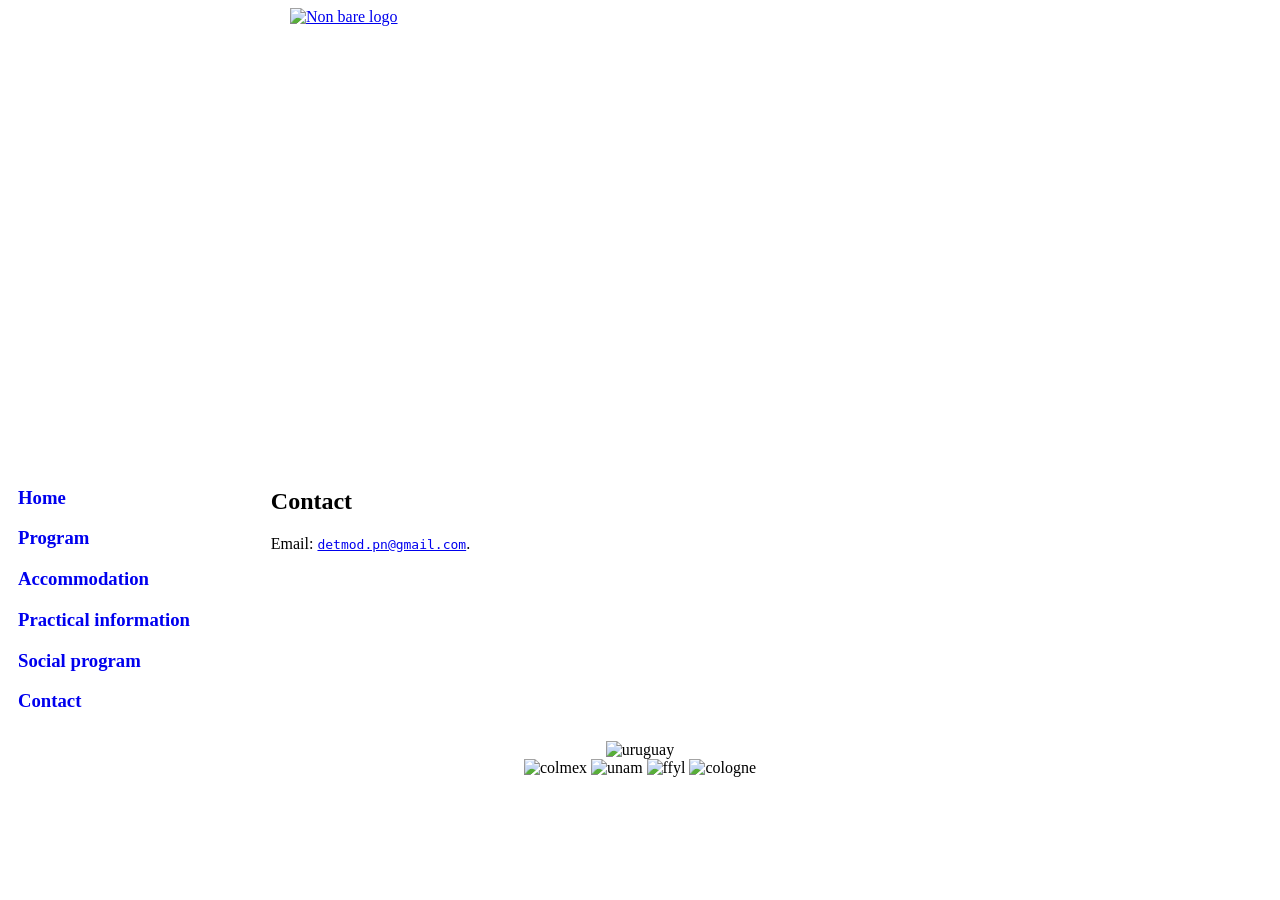
==== contact.html @ d920be9c "first changes" ====
<!DOCTYPE html>
<html>

<head>
  <meta name="viewport" content="width=device-width, initial-scale=1.0" charset="utf-8" />
  <title>Contact</title>                                                       <!-- modify -->
  <meta name="description" content="Detmod">              <!-- modify -->
  <meta property="og:title" content="Detmod" />  
  <meta property="og:url" content="https://detmod.github.io/NBPN3-Uruguay/contact" />             <!-- modify -->
  <meta property="og:description" content="Detmod">

  <meta property="og:image" content="logo_uru.png">                                  <!-- modify -->
                                   <!-- modify -->
  <meta property="og:type" content="website" />
  <link rel="stylesheet" href="detmod.css" type="text/css" media="screen" />
</head>


	
<body>
<div class="header">
   <a class="site-title" rel="author" href="index.html"><img src="logo_uru.png" id="logo" alt="Non bare logo"/></a>
</div>
<div class="row">
  <div class="column left">
  	<p><a class="site-title" rel="author" href="index.html" style="text-decoration:none"><h3>Home</h3></a></p>
    <p><a class="site-title" rel="author" href="program.html" style="text-decoration:none"><h3>Program</h3></a></p>
    <p><a class="site-title" rel="author" href="accommodation.html" style="text-decoration:none"><h3>Accommodation</h3></a></p>
    <p><a class="site-title" rel="author" href="practical.html" style="text-decoration:none"><h3>Practical information</h3></a></p>
    <p><a class="site-title" rel="author" href="social.html" style="text-decoration:none"><h3>Social program</h3></a></p>
    <p><a class="site-title" rel="author" href="contact.html" style="text-decoration:none"><h3>Contact</h3></a></p>
  </div>
  <div class="column middle">
    <h2>Contact</h2>
    <p>Email: <a href="mailto:detmod.pn@gmail.com"><span style="font-family: monospace">detmod.pn@gmail.com</span></a>.
  </div>
</div>

<div class=footer>
	<img width="320" height="100" src="uruguay.jpg" id="uruguay" alt="uruguay"/>
  <br>
  <img width="220" height="60" src="colmex.png" id="colmex" alt="colmex"/>
  <img width="50" height="60" src="logo_unam.png" id="unam" alt="unam"/>
  <img width="120" height="60" src="logo_ffyl.png" id="ffyl" alt="ffyl"/>
  <img width="120" height="60" src="cologne.png" id="cologne" alt="cologne"/>
</div>


</body>
</html>
---- detmod.css ----
@font-face {
    font-family: 'Avenir Book';
    src: url('fonts/Avenir-Book.eot');
    src: url('fonts/Avenir-Book.eot?#iefix') format('embedded-opentype'),
    url('fonts/Avenir-Book.woff') format('woff'),
    url('fonts/Avenir-Book.ttf') format('truetype');
    font-weight: normal;
    font-style: normal;
}


* {
  box-sizing: border-box;
}

body {
  font-family: 'Avenir';
}


/* Style the header */

.header {
  margin: auto;
  height: 450px;
  width: 700px;
}

.header img{
  height: 100%;
  width: 100%;
  object-fit: cover;
}



/* Create three unequal columns that floats next to each other */
.column {
  float: left;
  padding: 10px;
  
}


/* Left and right column */
.column.left {
  width: 20%;
}

/* Middle column */
.column.middle {
  width: 75%;
}

.column.right {
  width: 5%;
}

/* Clear floats after the columns */
.row:after {
  content: "";
  display: table;
  clear: both;
}

/* Style the footer */
.footer {
  margin: auto;
  text-align:center;
}

/* Potential program schedule formatting
–––––––––––––––––––––––––––––––––––––––––––––––––– */

table.program {
    border-collapse: collapse;
    border: 2px solid white;
    /* border-spacing: 2px; */
    border-spacing: 0px 0px;
    font-size: 14px;
}

table.program td {
    padding: 5px 10px;
    margin: 10px;
    vertical-align: top;
    border: 2px solid white;
}

td.time {
    width: 20%;
}


td.authorsandtitle {
    width: 80%;
}

tr.break {
  background-color: #A7C7E7;
}

tr.talk {
  background-color: #C1E1C1;
}

tr.invited {
  background-color: #F8C471;
}

.map-responsive{
    overflow:hidden;
    padding-bottom:56.25%;
    position:relative;
    height:0;
}
.map-responsive iframe{
    left:0;
    top:0;
    height:100%;
    width:100%;
    position:absolute;
}




/* Responsive layout - makes the three columns stack on top of each other instead of next to each other */
@media (max-width: 600px){
  .column.left, .column.right, .column.middle{
    width: 100%;
  }
  .header {
        max-height: 200px;
        width: 80%;
    }
  .footer {
        max-height: 150px;
        width: 80%;
        text-align:center;
    }
}



/*slideshow

/* Position the image container (needed to position the left and right arrows) */
.container {
  position: relative;
}

/* Hide the images by default */
.mySlides {
  display: none;
}

/* Add a pointer when hovering over the thumbnail images */
.cursor {
  cursor: pointer;
}

/* Next & previous buttons */
.prev,
.next {
  cursor: pointer;
  position: absolute;
  top: 40%;
  width: auto;
  padding: 16px;
  margin-top: -50px;
  color: white;
  font-weight: bold;
  font-size: 20px;
  border-radius: 0 3px 3px 0;
  user-select: none;
  -webkit-user-select: none;
}

/* Position the "next button" to the right */
.next {
  right: 0;
  border-radius: 3px 0 0 3px;
}

/* On hover, add a black background color with a little bit see-through */
.prev:hover,
.next:hover {
  background-color: rgba(0, 0, 0, 0.8);
}

/* Number text (1/3 etc) */
.numbertext {
  color: #f2f2f2;
  font-size: 12px;
  padding: 8px 12px;
  position: absolute;
  top: 0;
}

/* Container for image text */
.caption-container {
  text-align: center;
  background-color: #222;
  padding: 2px 16px;
  color: white;
}

.rowslide:after {
  content: "";
  display: table;
  clear: both;
}

/* Six columns side by side */
.columnslide {
  float: left;
  width: 16.66%;
}

/* Add a transparency effect for thumnbail images */
.demo {
  opacity: 0.6;
}

.active,
.demo:hover {
  opacity: 1;
}
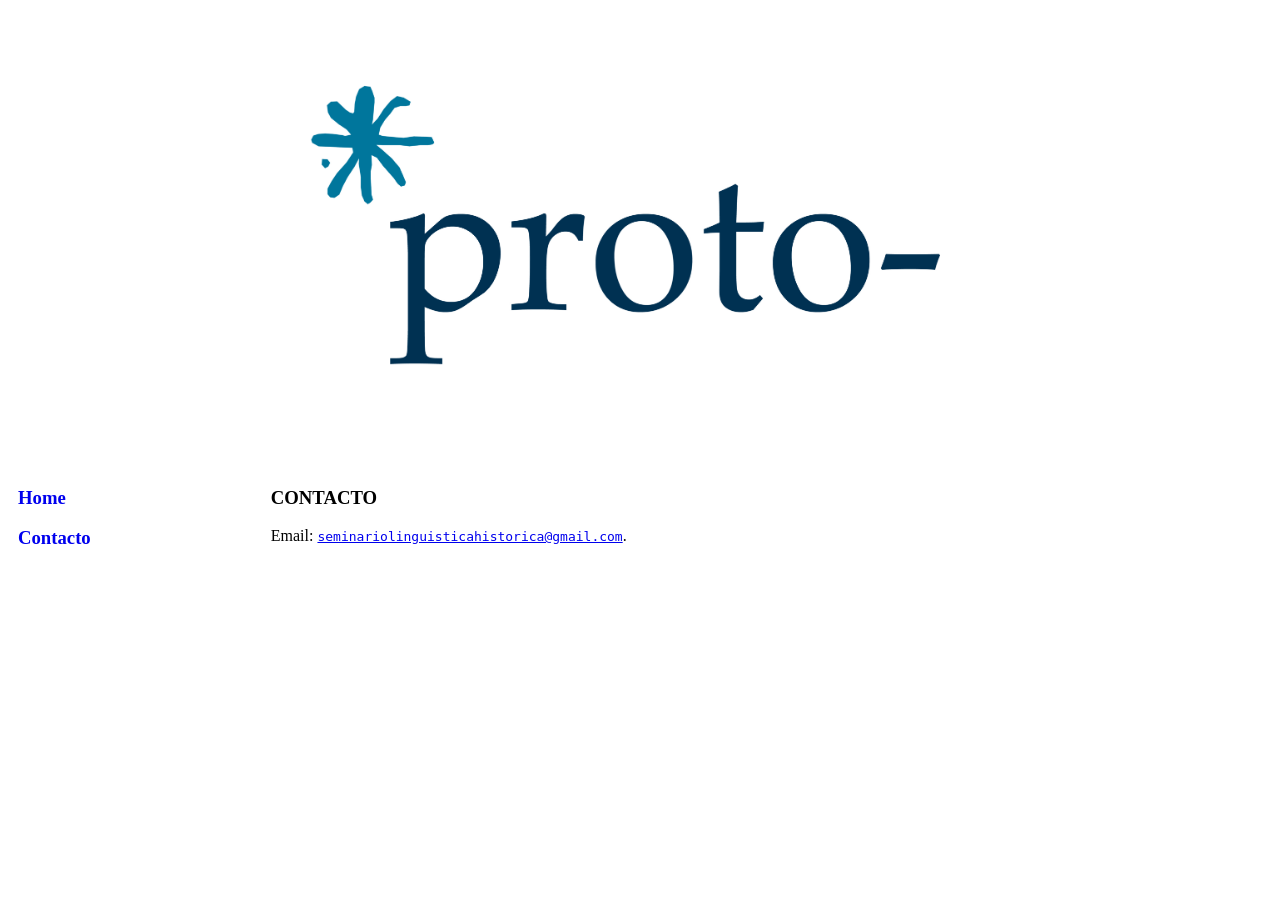
==== commit df279528: "logos" ====
--- a/contact.html
+++ b/contact.html
@@ -3,13 +3,13 @@
 
 <head>
   <meta name="viewport" content="width=device-width, initial-scale=1.0" charset="utf-8" />
-  <title>Contact</title>                                                       <!-- modify -->
-  <meta name="description" content="Detmod">              <!-- modify -->
-  <meta property="og:title" content="Detmod" />  
-  <meta property="og:url" content="https://detmod.github.io/NBPN3-Uruguay/contact" />             <!-- modify -->
-  <meta property="og:description" content="Detmod">
+  <title>Contacto</title>                                                       <!-- modify -->
+  <meta name="description" content="*Proto-">              <!-- modify -->
+  <meta property="og:title" content="*Proto-" />  
+  <meta property="og:url" content="https://detmod.github.io/proto-/contact" />             <!-- modify -->
+  <meta property="og:description" content="*Proto-">
 
-  <meta property="og:image" content="logo_uru.png">                                  <!-- modify -->
+  <meta property="og:image" content="logo_proto.png">                                  <!-- modify -->
                                    <!-- modify -->
   <meta property="og:type" content="website" />
   <link rel="stylesheet" href="detmod.css" type="text/css" media="screen" />
@@ -19,31 +19,27 @@
 	
 <body>
 <div class="header">
-   <a class="site-title" rel="author" href="index.html"><img src="logo_uru.png" id="logo" alt="Non bare logo"/></a>
+  <a class="site-title" rel="author" href="index.html">
+    <img src="logo_proto.jpg" id="logo" alt="proto logo"/></a>
 </div>
 <div class="row">
   <div class="column left">
   	<p><a class="site-title" rel="author" href="index.html" style="text-decoration:none"><h3>Home</h3></a></p>
-    <p><a class="site-title" rel="author" href="program.html" style="text-decoration:none"><h3>Program</h3></a></p>
-    <p><a class="site-title" rel="author" href="accommodation.html" style="text-decoration:none"><h3>Accommodation</h3></a></p>
-    <p><a class="site-title" rel="author" href="practical.html" style="text-decoration:none"><h3>Practical information</h3></a></p>
-    <p><a class="site-title" rel="author" href="social.html" style="text-decoration:none"><h3>Social program</h3></a></p>
-    <p><a class="site-title" rel="author" href="contact.html" style="text-decoration:none"><h3>Contact</h3></a></p>
+    <p><a class="site-title" rel="author" href="contact.html" style="text-decoration:none"><h3>Contacto</h3></a></p>
   </div>
   <div class="column middle">
-    <h2>Contact</h2>
-    <p>Email: <a href="mailto:detmod.pn@gmail.com"><span style="font-family: monospace">detmod.pn@gmail.com</span></a>.
+    <h3>CONTACTO</h3>
+    <p>Email: <a href="mailto:seminariolinguisticahistorica@gmail.com">
+      <span style="font-family: monospace">seminariolinguisticahistorica@gmail.com</span></a>.
   </div>
 </div>
 
-<div class=footer>
-	<img width="320" height="100" src="uruguay.jpg" id="uruguay" alt="uruguay"/>
-  <br>
+<!--  <div class="footer">
   <img width="220" height="60" src="colmex.png" id="colmex" alt="colmex"/>
   <img width="50" height="60" src="logo_unam.png" id="unam" alt="unam"/>
   <img width="120" height="60" src="logo_ffyl.png" id="ffyl" alt="ffyl"/>
   <img width="120" height="60" src="cologne.png" id="cologne" alt="cologne"/>
-</div>
+</div> -->
 
 
 </body>
--- a/detmod.css
+++ b/detmod.css
@@ -30,7 +30,8 @@
 .header img{
   height: 100%;
   width: 100%;
-  object-fit: cover;
+  object-fit: contain; 
+
 }
 
 
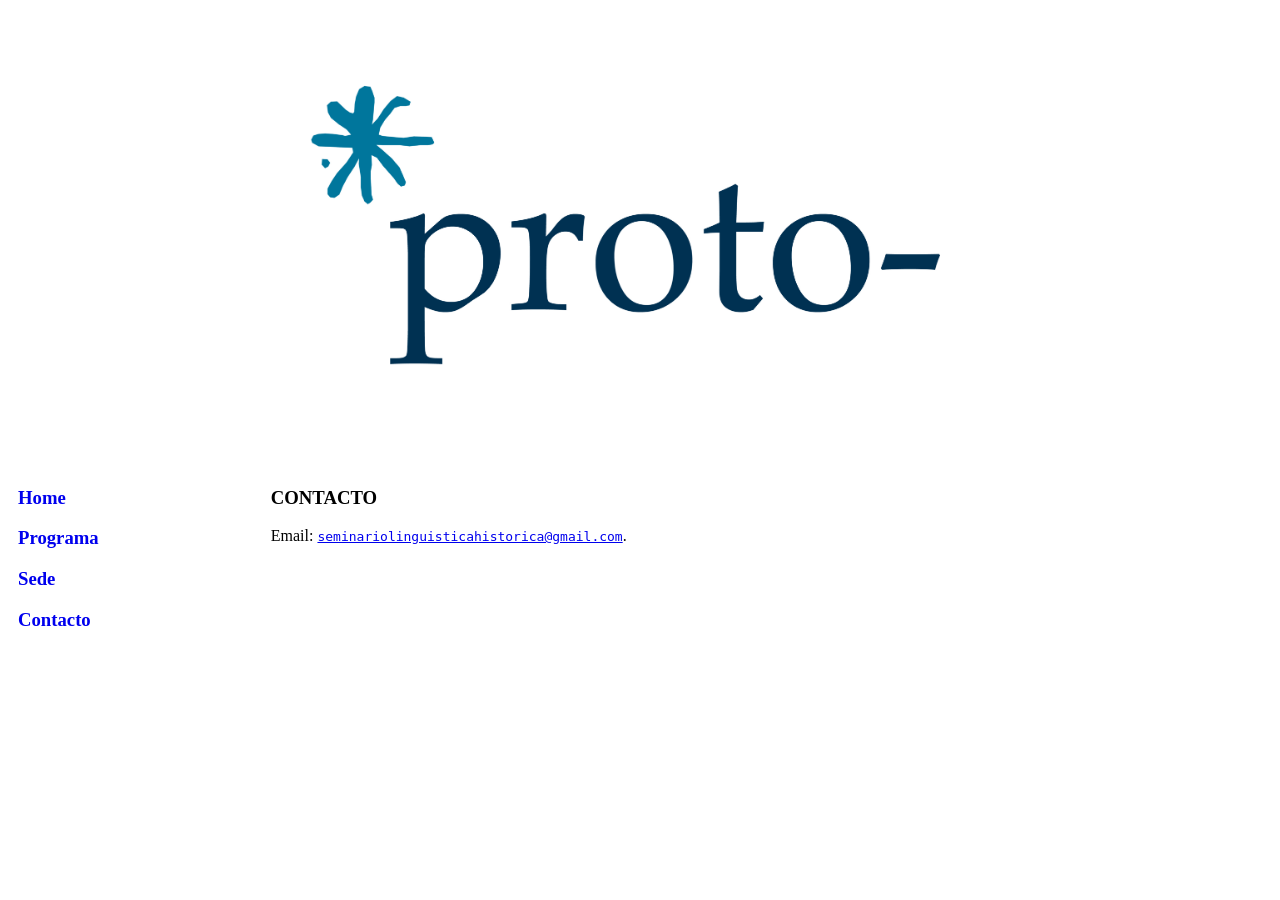
==== commit f0ac12dc: "map and program" ====
--- a/contact.html
+++ b/contact.html
@@ -25,6 +25,8 @@
 <div class="row">
   <div class="column left">
   	<p><a class="site-title" rel="author" href="index.html" style="text-decoration:none"><h3>Home</h3></a></p>
+    <p><a class="site-title" rel="author" href="program.html" style="text-decoration:none"><h3>Programa</h3></a></p>
+    <p><a class="site-title" rel="author" href="venue.html" style="text-decoration:none"><h3>Sede</h3></a></p>
     <p><a class="site-title" rel="author" href="contact.html" style="text-decoration:none"><h3>Contacto</h3></a></p>
   </div>
   <div class="column middle">
